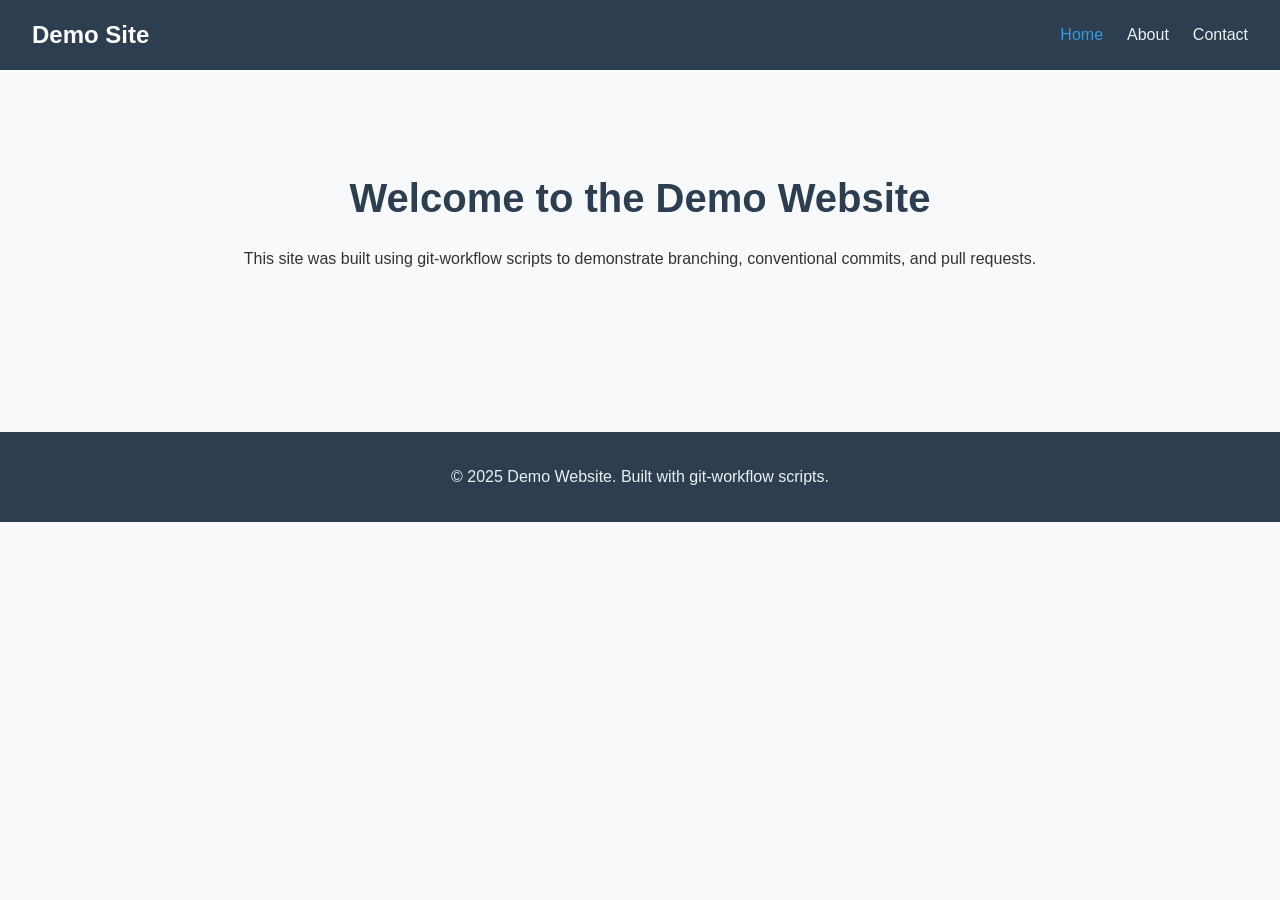
==== index.html @ 11270c02 "feat: add landing page and CSS stylesheet" ====
<!DOCTYPE html>
<html lang="en">
<head>
    <meta charset="UTF-8">
    <meta name="viewport" content="width=device-width, initial-scale=1.0">
    <title>Demo Website</title>
    <link rel="stylesheet" href="css/styles.css">
</head>
<body>
    <nav class="navbar">
        <div class="nav-brand">Demo Site</div>
        <ul class="nav-links">
            <li><a href="index.html" class="active">Home</a></li>
            <li><a href="pages/about.html">About</a></li>
            <li><a href="pages/contact.html">Contact</a></li>
        </ul>
    </nav>

    <main class="container">
        <section class="hero">
            <h1>Welcome to the Demo Website</h1>
            <p>This site was built using git-workflow scripts to demonstrate
               branching, conventional commits, and pull requests.</p>
        </section>
    </main>

    <footer class="footer">
        <p>&copy; 2025 Demo Website. Built with git-workflow scripts.</p>
    </footer>
</body>
</html>
---- css/styles.css ----
/* Base reset and typography */
*, *::before, *::after {
    margin: 0;
    padding: 0;
    box-sizing: border-box;
}

body {
    font-family: -apple-system, BlinkMacSystemFont, "Segoe UI", Roboto, sans-serif;
    line-height: 1.6;
    color: #333;
    background-color: #f8f9fa;
}

/* Navigation */
.navbar {
    display: flex;
    justify-content: space-between;
    align-items: center;
    padding: 1rem 2rem;
    background-color: #2c3e50;
    color: white;
}

.nav-brand {
    font-size: 1.5rem;
    font-weight: bold;
}

.nav-links {
    list-style: none;
    display: flex;
    gap: 1.5rem;
}

.nav-links a {
    color: #ecf0f1;
    text-decoration: none;
    transition: color 0.3s;
}

.nav-links a:hover,
.nav-links a.active {
    color: #3498db;
}

/* Layout */
.container {
    max-width: 960px;
    margin: 0 auto;
    padding: 2rem;
}

/* Hero section */
.hero {
    text-align: center;
    padding: 4rem 2rem;
}

.hero h1 {
    font-size: 2.5rem;
    margin-bottom: 1rem;
    color: #2c3e50;
}

/* Footer */
.footer {
    text-align: center;
    padding: 2rem;
    background-color: #2c3e50;
    color: #ecf0f1;
    margin-top: 4rem;
}

/* Page content */
.page-content {
    padding: 2rem 0;
}

.page-content h2 {
    color: #2c3e50;
    margin-bottom: 1rem;
}

/* Form styles */
.form-group {
    margin-bottom: 1.5rem;
}

.form-group label {
    display: block;
    margin-bottom: 0.5rem;
    font-weight: 600;
}

.form-group input,
.form-group textarea {
    width: 100%;
    padding: 0.75rem;
    border: 1px solid #ddd;
    border-radius: 4px;
    font-size: 1rem;
}

.btn {
    display: inline-block;
    padding: 0.75rem 1.5rem;
    background-color: #3498db;
    color: white;
    border: none;
    border-radius: 4px;
    cursor: pointer;
    font-size: 1rem;
}

.btn:hover {
    background-color: #2980b9;
}
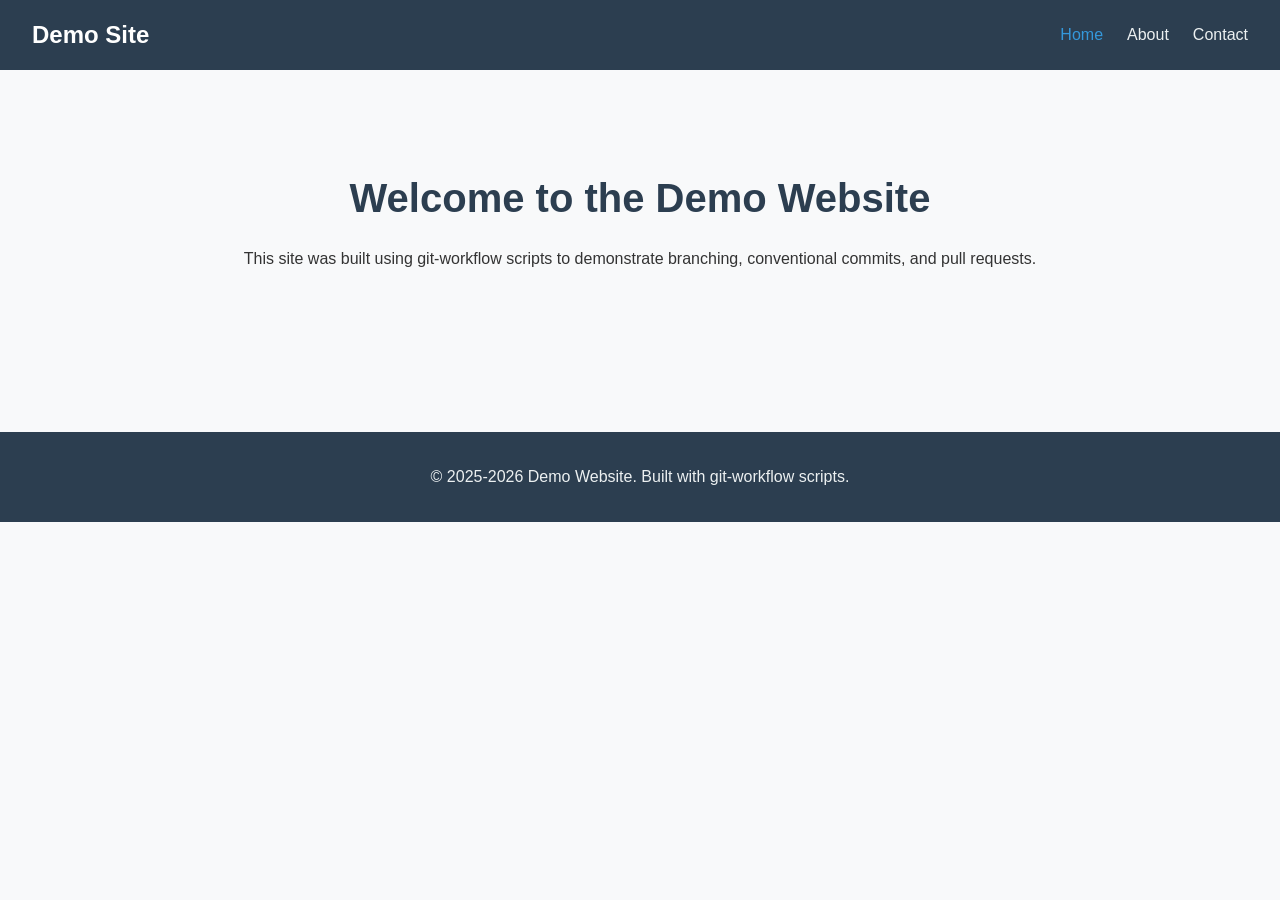
==== commit 493fe35e: "fix: update footer copyright year range" ====
--- a/index.html
+++ b/index.html
@@ -25,7 +25,8 @@
     </main>
 
     <footer class="footer">
-        <p>&copy; 2025 Demo Website. Built with git-workflow scripts.</p>
+        <p>&copy; 2025-2026 Demo Website. Built with git-workflow scripts.</p>
     </footer>
+    <script src="js/main.js"></script>
 </body>
 </html>
--- a/css/styles.css
+++ b/css/styles.css
@@ -116,3 +116,26 @@
 .btn:hover {
     background-color: #2980b9;
 }
+
+/* Responsive fix — mobile navigation */
+@media (max-width: 768px) {
+    .navbar {
+        flex-direction: column;
+        gap: 1rem;
+    }
+
+    .nav-links {
+        flex-direction: column;
+        align-items: center;
+        gap: 0.75rem;
+        display: none;
+    }
+
+    .nav-links.nav-open {
+        display: flex;
+    }
+
+    .hero h1 {
+        font-size: 1.75rem;
+    }
+}
